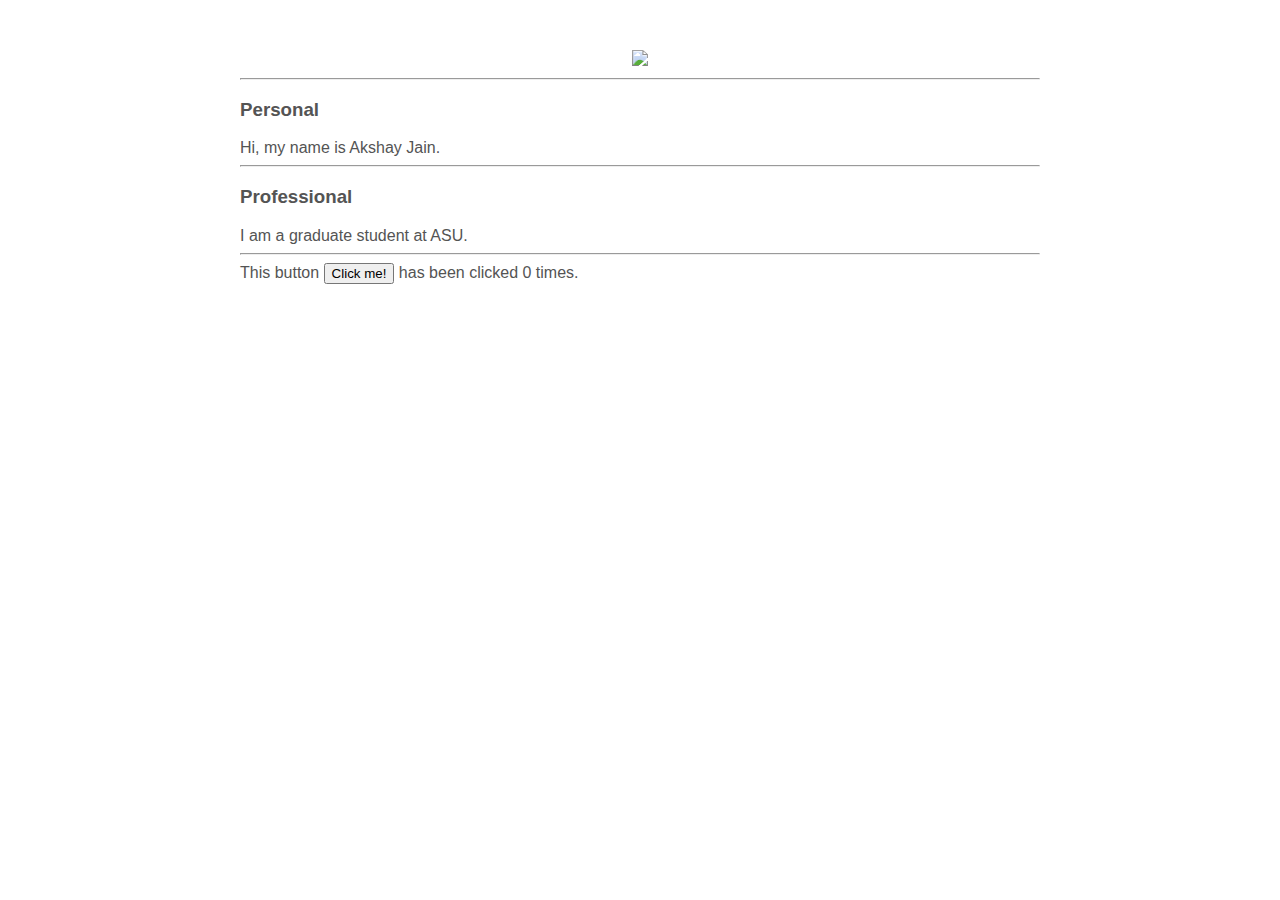
==== ui/index.html @ e6e59f60 "[imad-console] Updates ui/index.html" ====
<!doctype html>
<html>
    <head>
        <link href="/ui/style.css" rel="stylesheet" />
        <script src="/ui/main.js" type="text/javascript">
        </script>
    </head>
    <body>
        <div class = "container">
            <div class="center">
                <img src="https://media.licdn.com/mpr/mpr/shrinknp_200_200/AAEAAQAAAAAAAAxeAAAAJDE1ZTM1NDkzLWFiYzYtNDFiYS1iNTZkLWY1ODlhZDA5ZWRhYQ.jpg" class="img-medium"/>
            </div>
            <hr/>
            <h3>Personal</h3>
            <div>
                Hi, my name is  Akshay Jain.
            </div>
            <hr/>
            <h3>Professional</h3>
            <div>
                I am a graduate student at ASU.
            </div>
            <hr/>
            <div class="footer">
                This button <button id="counter">Click me!</button> has been clicked <span id="count">0</span> times.
            </div>
        </div>
    </body>
</html>
---- ui/style.css ----
body {
    font-family: sans-serif;
    margin-top: 50px;
}

.center {
    text-align: center;
}

.text-big {
    font-size: 300%;
}

.bold {
    font-weight: bold;
}

.img-medium {
    height: 200px;
}

.container{
    max-width: 800px;
    margin: 0 auto;
    color: #545454;
    font-family: sans-serif;
    padding-left: 20px;
    padding-right: 20px;
}
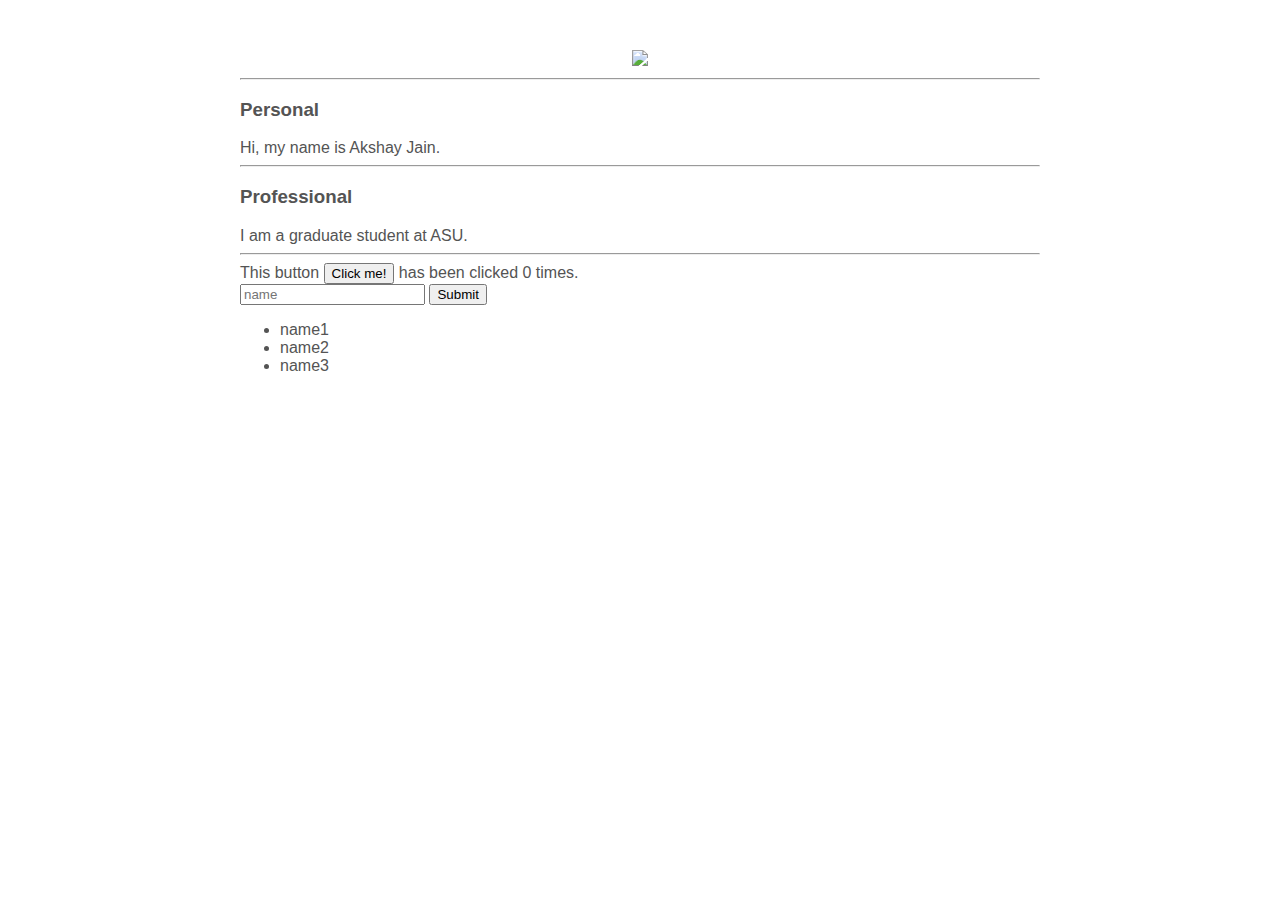
==== commit afdde9b7: "[imad-console] Updates ui/index.html" ====
--- a/ui/index.html
+++ b/ui/index.html
@@ -2,8 +2,6 @@
 <html>
     <head>
         <link href="/ui/style.css" rel="stylesheet" />
-        <script src="/ui/main.js" type="text/javascript">
-        </script>
     </head>
     <body>
         <div class = "container">
@@ -23,7 +21,17 @@
             <hr/>
             <div class="footer">
                 This button <button id="counter">Click me!</button> has been clicked <span id="count">0</span> times.
+                <br/>
+                <input type="text" id="name" placeholder="name"></input>
+                <input type="submit" value="Submit"></input>
+                <ul>
+                    <li>name1</li>
+                    <li>name2</li>
+                    <li>name3</li>
+                </ul>
             </div>
         </div>
+        <script type="text/javascript" src="/ui/main.js">
+        </script>
     </body>
 </html>
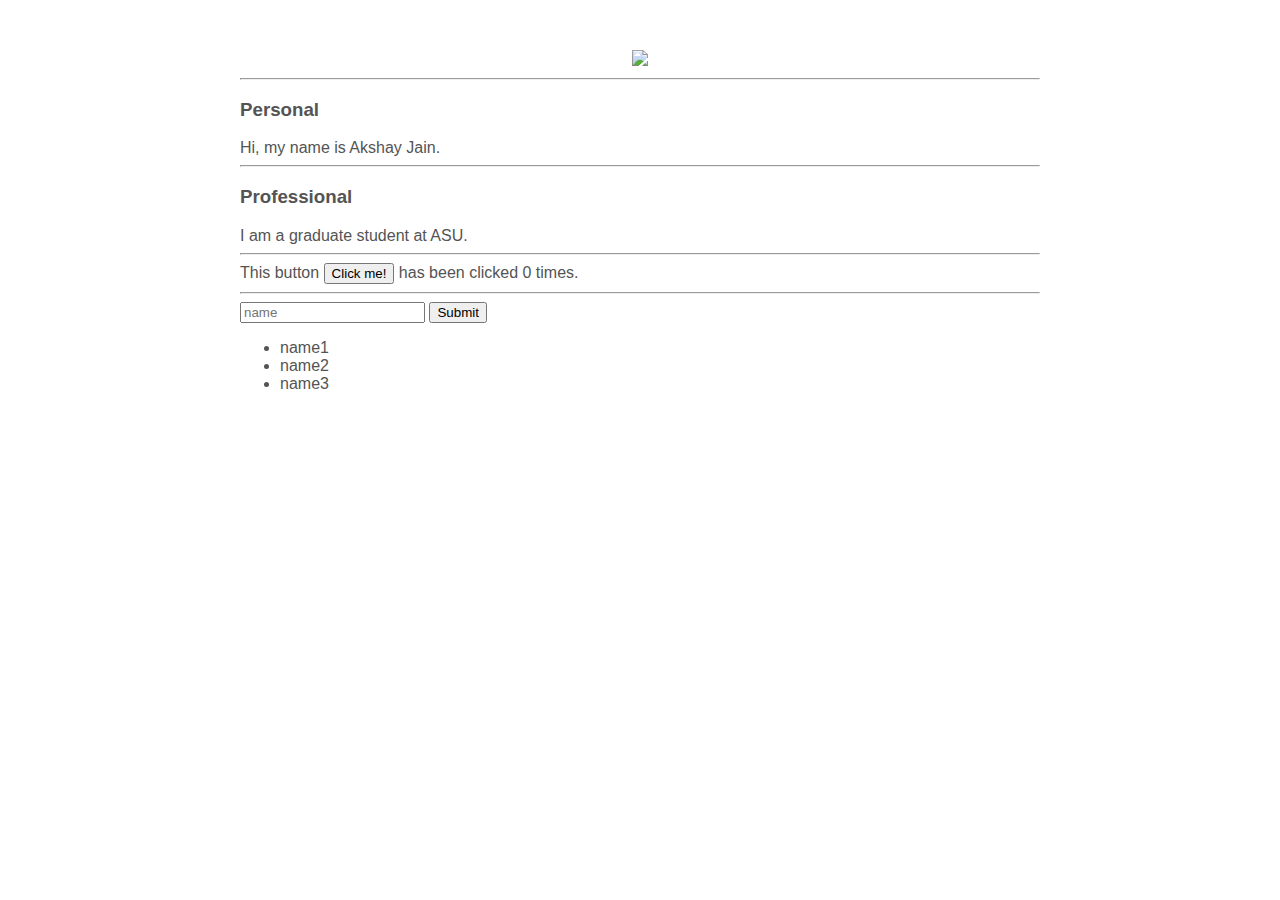
==== commit 8fc050ac: "[imad-console] Updates ui/index.html" ====
--- a/ui/index.html
+++ b/ui/index.html
@@ -22,6 +22,7 @@
             <div class="footer">
                 This button <button id="counter">Click me!</button> has been clicked <span id="count">0</span> times.
                 <br/>
+                <hr/>
                 <input type="text" id="name" placeholder="name"></input>
                 <input type="submit" value="Submit"></input>
                 <ul>
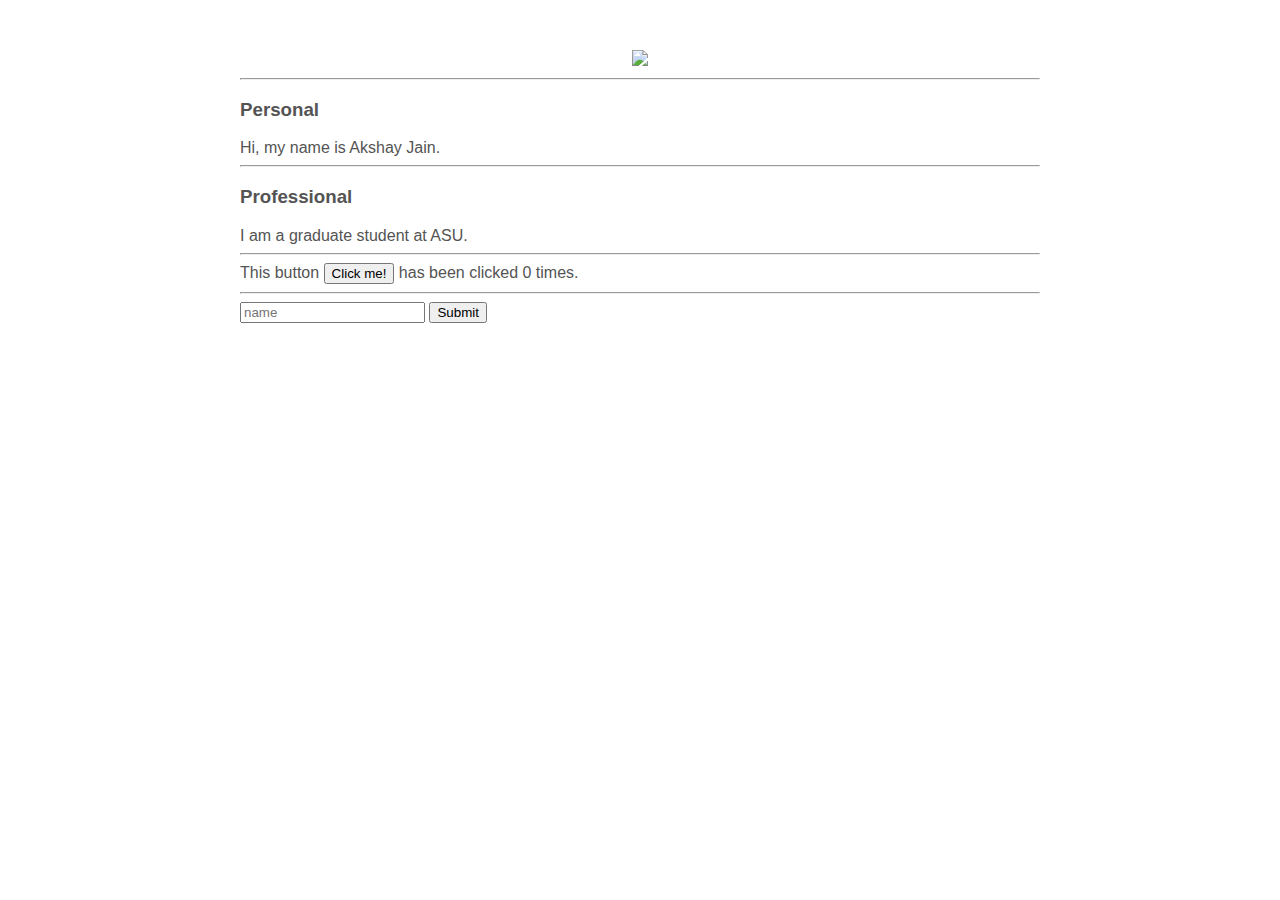
==== commit fe507a32: "[imad-console] Updates ui/index.html" ====
--- a/ui/index.html
+++ b/ui/index.html
@@ -21,14 +21,10 @@
             <hr/>
             <div class="footer">
                 This button <button id="counter">Click me!</button> has been clicked <span id="count">0</span> times.
-                <br/>
                 <hr/>
                 <input type="text" id="name" placeholder="name"></input>
-                <input type="submit" value="Submit"></input>
-                <ul>
-                    <li>name1</li>
-                    <li>name2</li>
-                    <li>name3</li>
+                <input type="submit" value="Submit" id="submit_btn"></input>
+                <ul id="namelist">
                 </ul>
             </div>
         </div>
